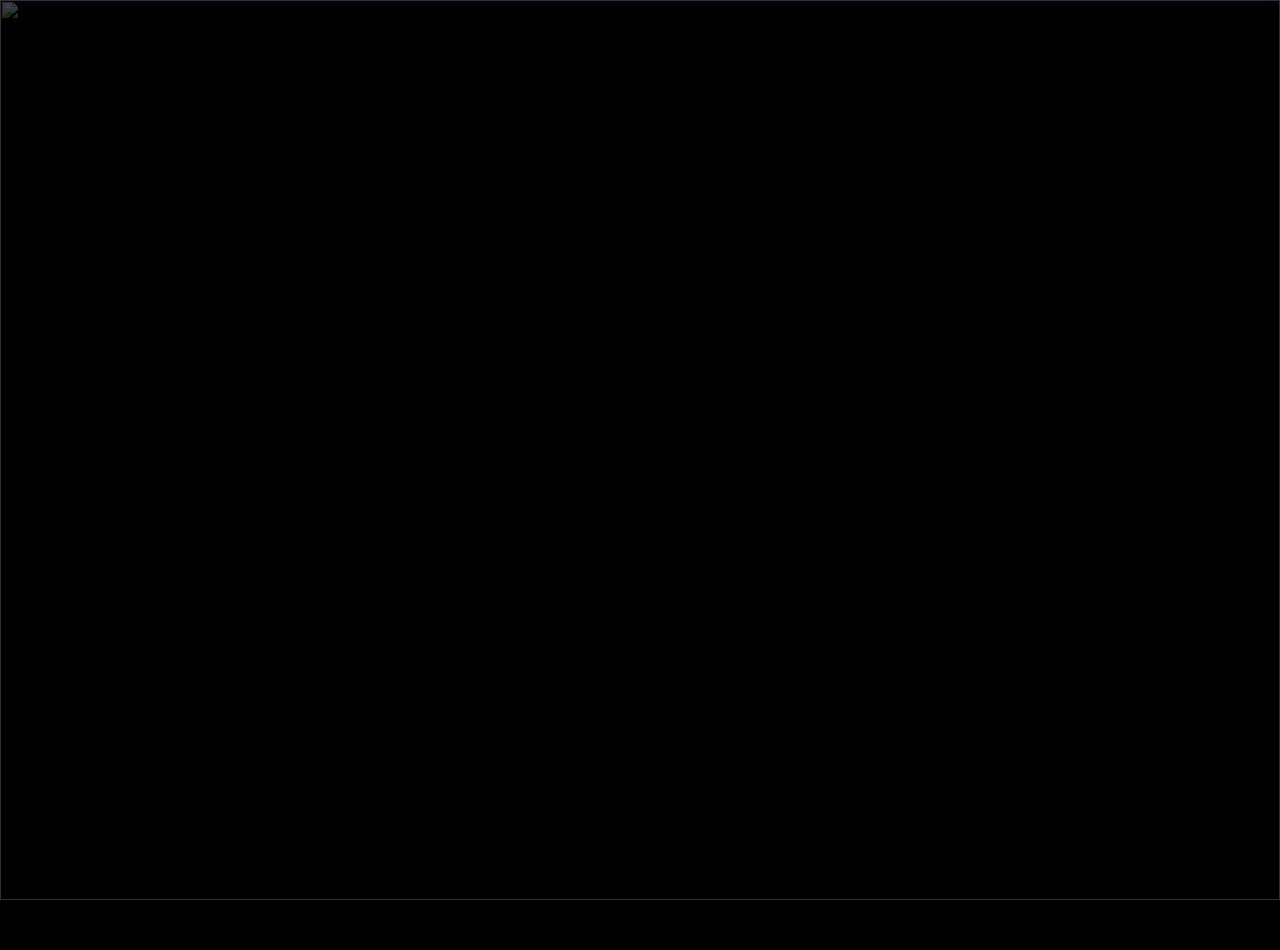
==== index.html @ 288ca625 "Update index.html" ====
<!DOCTYPE html>
<html lang="ru" class="html">

<head>
    <meta charset="UTF-8">
    <meta name="viewport" content="width=device-width, initial-scale=1.0">
	
    <link rel="stylesheet" href="css/index.css?v=3">
    <!--<link rel="stylesheet" href="css/backgrounds.css?v=2">-->
    <!--<link rel="stylesheet" href="css/essentials.css?v=2">-->
    <!--<link rel="stylesheet" href="css/about.css?v=2">-->

    <link rel="icon" type="image/x-icon" href="assets/img/7EYES.png">

    <script src="js/about.js?v=5" defer></script>
    <script src="js/index.js?v=5" defer></script>

    <link href="https://gcore.jsdelivr.net/npm/bootstrap@5.3.2/dist/css/bootstrap.min.css" rel="stylesheet" integrity="sha384-T3c6CoIi6uLrA9TneNEoa7RxnatzjcDSCmG1MXxSR1GAsXEV/Dwwykc2MPK8M2HN" crossorigin="anonymous">
    <script src="https://gcore.jsdelivr.net/npm/bootstrap@5.3.2/dist/js/bootstrap.bundle.min.js" integrity="sha384-C6RzsynM9kWDrMNeT87bh95OGNyZPhcTNXj1NW7RuBCsyN/o0jlpcV8Qyq46cDfL" crossorigin="anonymous"></script>


    <title>Darkys, Сотрудник 7EYES.</title>
	<meta name="description" content="Российский разработчик Даркис, работающий над множеством проектов. 7EYES занимается научно-исследовательской работой."/>
	<meta name="keywords" content="7EYES, Developer, Darkys, Media, Researcher, Science, Bio, About, System Admin, Pentest, Hack, Project, Gamer, Даркис" />
	<link rel="canonical" href="https://www.darkys.ru/"/>
	
<meta property="og:title" content="Darkys"/>
<meta property="og:description" content="Российский разработчик Darkys. Его автобиография и интересы."/>
<meta property="og:image" content="https://www.darkys.ru/assets/img/7EYES.png"/>
<meta property="og:type" content="profile"/>
<meta property="og:url" content= "https://www.darkys.ru/" />
<meta content="#f90404" data-react-helmet="true" name="theme-color" />

<!-- Yandex.Metrika counter -->
<script type="text/javascript" >
   (function(m,e,t,r,i,k,a){m[i]=m[i]||function(){(m[i].a=m[i].a||[]).push(arguments)};
   m[i].l=1*new Date();
   for (var j = 0; j < document.scripts.length; j++) {if (document.scripts[j].src === r) { return; }}
   k=e.createElement(t),a=e.getElementsByTagName(t)[0],k.async=1,k.src=r,a.parentNode.insertBefore(k,a)})
   (window, document, "script", "https://mc.yandex.ru/metrika/tag.js", "ym");

   ym(96856797, "init", {
        clickmap:true,
        trackLinks:true,
        accurateTrackBounce:true,
        webvisor:true
   });
</script>
<noscript><div><img src="https://mc.yandex.ru/watch/96856797" style="position:absolute; left:-9999px;" alt="" /></div></noscript>
<!-- /Yandex.Metrika counter -->

</head>

<body class="body">
<a href="/issues.html" class="IssuesButton" target="_blank">Current Issues</a>
    <div id="scene" class="display-none1">
        <div id="video_container" class="hidden">

            <video id="video" class="noselect">
                <source src="assets/vid/squareintro.mp4" type="video/mp4">
                <audio id="audio" src="assets/audio/Ambient - e17.mp3"></audio>
            </video>
            <span id="scene_name" class="hidden noselect">
                Managed by Darkys
            </span>
        </div>
    </div>
    <div class="acryl"></div>
    <img src="assets/img/beam.png" class="effect">
    <main>
        <ul>
            <li>
                <h1>Darkys?:</h1>
                <ul>
                    <li>
                        Системный администратор
                    </li>
					<li>
                        Разработчик игр
                    </li>
                    <li>
                        Программист
                        <ul>
                            <li>Фреймворки/Библиотеки
                                <ul>
                                    <li>vue.js</li>
                                    <li>Node.js</li>
                                    <li>faker.js</li>
                                    <li>day.js</li>
                                    <li>Mongoose</li>
                                    <li>express.js</li>
                                </ul>
                            </li>
                            <li>Языки (программирования + файловой разметки)
                                <ul>
                                    <li>
                                        python
                                    </li>
                                    <li>
                                        c++
                                    </li>
                                    <li>
                                        Luau
                                    </li>
                                    <li>
                                        JavaScript
                                    </li>
                                    <li>
                                        PHP
                                    </li>
                                    <li>
                                        HTML5
                                    </li>
                                    <li>
                                        CSS6
                                    </li>
                                    <li>
                                        AHK
                                    </li>
                                </ul>
                            </li>
                            <li>ДБ
                                <ul>
                                    <li>
                                        MySQL
                                    </li>
                                    <li>
                                        MongoDB
                                    </li>
                                </ul>
                            </li>
                        </ul>
                    </li>
                    <li>
                        Шахматист
                    </li>
                    <li>
                        Нетсталкер
                    </li>
                    <li>
                        Художник
                    </li>
                    <li>
                        Композитор
                    </li>
                </ul>
            </li>
        </ul>
        <ul>
            <li>
                Аккаунты:
                <ul>
                    <li><a href="https://discordapp.com/users/725731246218412064" target="_blank" rel='nofollow'>Discord</a></li>
                    <li><a href="https://osu.ppy.sh/users/18567722" target="_blank" rel='nofollow'>OSU!</a></li>
                    <li><a href="https://www.roblox.com/users/1228725895" target="_blank" rel='nofollow'>Roblox</a></li>
                    <li><a href="https://github.com/NewDarkys" target="_blank" rel='nofollow'>GitHub</a></li>
                    <li><a href="https://t.me/intersect_computer" target="_blank" rel='nofollow'>Telegram</a></li>
                </ul>
            </li>
        </ul>
	    <footer>
        ©Darkys | 2024
    </footer>
    </main>
</body>
</html>
---- css/index.css ----
html, body {
    height: 100%;
    margin: 0;
    display: flex;
    flex-flow: column;
    height: 100%;
    background-color: rgb(255, 255, 255);
    overflow: hidden;
    background-color: black !important;
}

@font-face {
    font-family: "sspro";
    src: url("../assets/fonts/SourceSansPro-Regular.ttf") format("truetype");
}

@font-face {
    font-family: 'Nunito';
    src: url(../assets/fonts/Nunito-VariableFont_wght.ttf) format('truetype');
}

@font-face {
    font-family: 'Mukta';
    src: url(../assets/fonts/Mukta-Medium.ttf) format('truetype');
}

@media (max-width : 400px) {
    #video_container {
        height: 300px !important;
        margin: -150px 0 0 -150px !important;
    }
    #scene_name {
        font-size: 20px !important;
    }
}

header {
    padding: 15px;
    flex: 0 1 auto;
}

main {
    height: 100%;
    align-self: stretch;
    flex: 1 1 auto;
    color: aquamarine !important;
    margin: 25px;
}

a {
    color: aquamarine !important;
}

footer {
    color: rgb(253, 249, 0) !important;
    font-family: 'Nunito';
    display: flex;
    justify-content: center;
    align-items: center;
    height: 50px;
    flex: 0 1 auto;
}
main, header, footer, body {
    transition: 0.33s;
}
main, header, footer, #scene {
    animation: vertical-shaking .1s infinite;
}
#scene {
    width: 100%;
    height: 100%;
    position: absolute;
    top: 0;
    left: 0;
    overflow: auto;
    background-color: black;
    transition: 3s;
    z-index: 5;
}
#video_container {
    height: 400px;
    position: absolute;
    top: 50%;
    left: 50%;
    margin: -200px 0 0 -200px;
    pointer-events: none;
    display: flex;
    flex-direction: column;
    align-items: center;
}
#scene_name {
    color: #ffffff;
    font-family: Mukta;
    font-size: 25px;
    margin-top: 20px;
    transition: 1s;
}
#video {
    height: 100%;
}
.hidden {
    opacity: 0 !important;
}
.IssuesButton {
    position: absolute;
    right: 5%;
}
.overflow-hd {
    overflow: auto !important;
}
.display-none {
    display: none;
}
.effect {
    z-index: 999;
    position: absolute;
    height: 100%;
    width: 100%;
    pointer-events: none;
    opacity: .25;
}
.acryl {
    filter: blur(10px);
    height: 50px;
    width: 100%;
    background-color: rgba(131, 69, 247, 0.158);
    margin-top: -50px;
    position: fixed;
    top: 0;
    left: 0;
    z-index: 9999;
    opacity: 0.5;
    pointer-events: none;
}
.animated-gradient-black-red {
    animation: animateBg 2s linear infinite;
    background-image: linear-gradient(90deg,#f8eeea,#d3d4e6,#f8eeea,#d3d4e6);
    background-size: 300% 100%;
}
@keyframes animateBg {
  0% { background-position: 100% 0%; }
  100% { background-position: 0% 0%; }
}
@keyframes vertical-shaking {
    50% { transform: translateY(-.5px) }
    100% { transform: translateY(.5px) }
}
---- css/about.css ----
html, body {
    margin: 0;
    display: flex;
    flex-flow: column;
    height: 100%;
    background-color: rgb(255, 255, 255);
    overflow: hidden;
}

.IssuesButton {
  position: absolute;
  right: 5%;
}

.overflow-hd {
    overflow: auto !important;
}

header {
    padding: 15px;
    flex: 0 1 auto;
}

main {
    color: rgb(0, 0, 0);
    height: 100%;
    align-self: stretch;
    flex: 1 1 auto;
}

a {
    color: aquamarine !important;
}

footer {
    color: rgb(63, 63, 63);
    display: flex;
    justify-content: center;
    align-items: center;
    height: 50px;
    flex: 0 1 auto;
}

main, header, footer, body {
    transition: 0.33s;
}

main, header, footer, #scene {
    animation: vertical-shaking .1s infinite;
}

.dark-body {
    background-color: black !important;
}

.dark-main {
    color: aquamarine !important;
    margin: 25px;
}

.dark-footer {
    color: rgb(253, 249, 0) !important;
    font-family: 'Nunito';
}

.effect {
    z-index: 999;
    position: absolute;
    height: 100%;
    width: 100%;
    pointer-events: none;
    opacity: .25;
}

.acryl {
    filter: blur(10px);
    height: 50px;
    width: 100%;
    background-color: rgba(131, 69, 247, 0.158);
    margin-top: -50px;
    position: fixed;
    top: 0;
    left: 0;
    z-index: 9999;
    opacity: 0.5;
    pointer-events: none;
}


@keyframes vertical-shaking {
    50% { transform: translateY(-.5px) }
    100% { transform: translateY(.5px) }
}
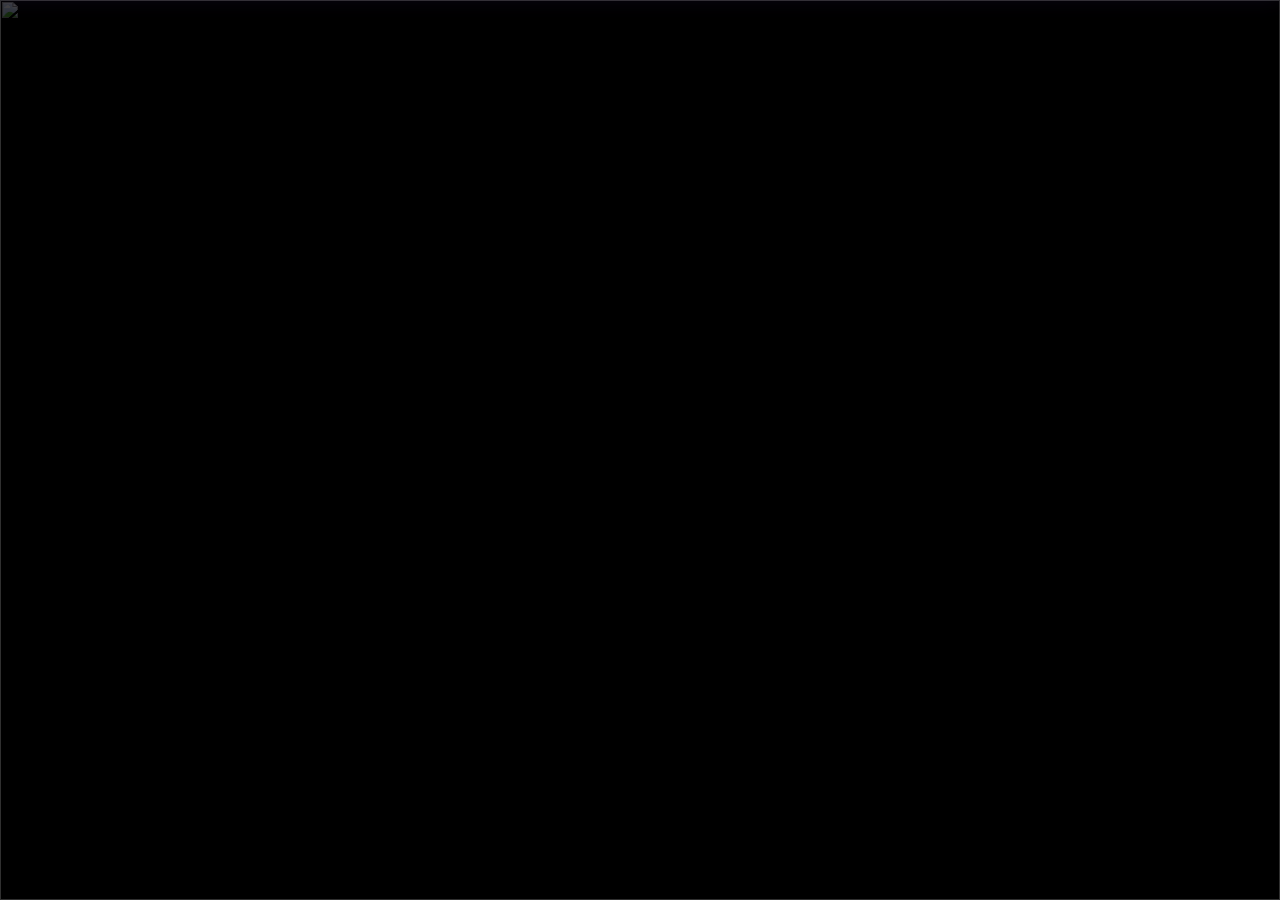
==== commit d2217eba: "Update index.html" ====
--- a/index.html
+++ b/index.html
@@ -150,11 +150,7 @@
             <li>
                 Аккаунты:
                 <ul>
-                    <li><a href="https://discordapp.com/users/725731246218412064" target="_blank" rel='nofollow'>Discord</a></li>
-                    <li><a href="https://osu.ppy.sh/users/18567722" target="_blank" rel='nofollow'>OSU!</a></li>
-                    <li><a href="https://www.roblox.com/users/1228725895" target="_blank" rel='nofollow'>Roblox</a></li>
-                    <li><a href="https://github.com/NewDarkys" target="_blank" rel='nofollow'>GitHub</a></li>
-                    <li><a href="https://t.me/intersect_computer" target="_blank" rel='nofollow'>Telegram</a></li>
+                    <li><a rel='nofollow'>NIL</a></li>
                 </ul>
             </li>
         </ul>
